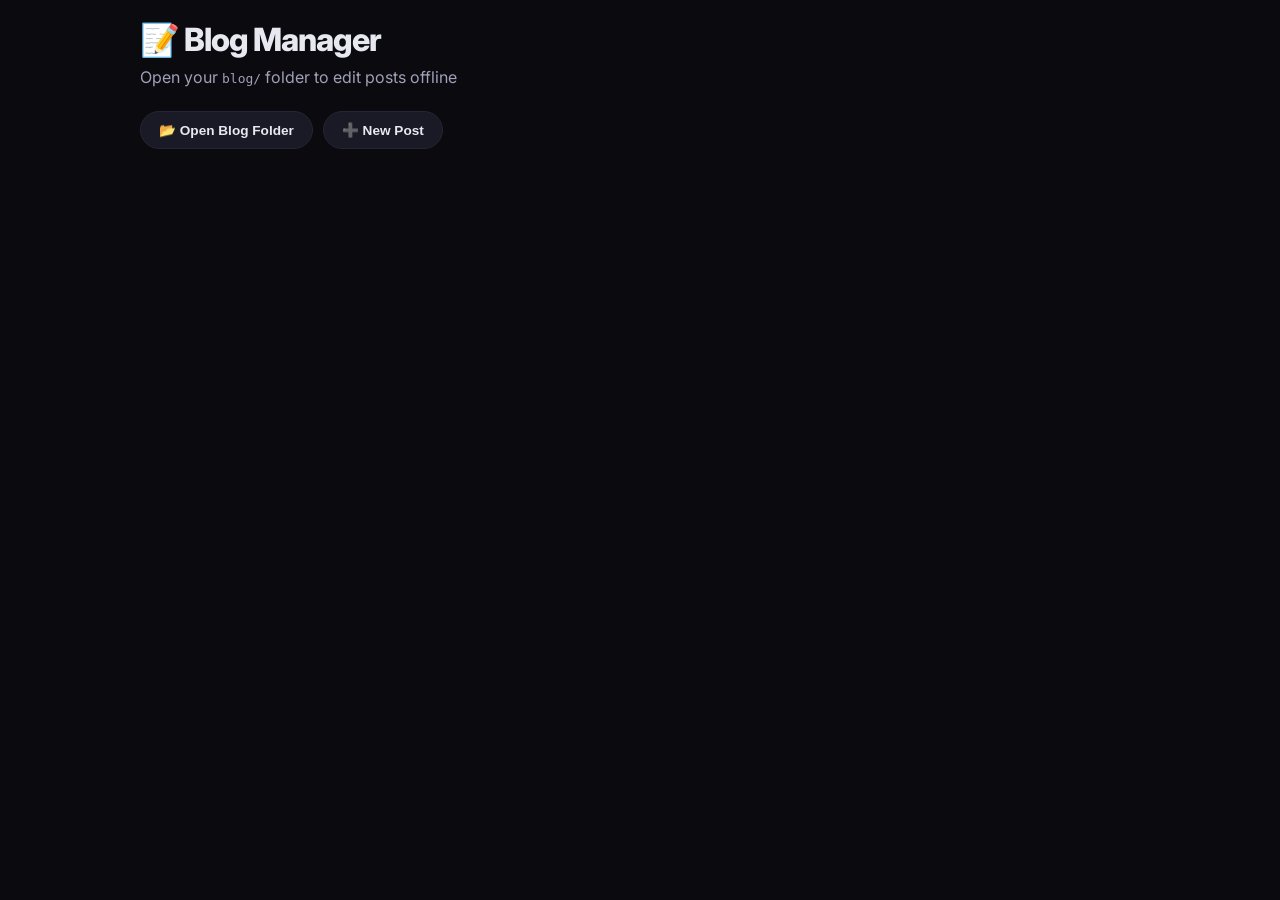
==== admin-blog.html @ 9d250cc8 "Add offline admin page for managing blog" ====
<!DOCTYPE html>
<html lang="en">
<head>
    <meta charset="UTF-8">
    <meta name="viewport" content="width=device-width, initial-scale=1.0">
    <title>Blog Manager — Offline Admin</title>
    <link href="https://fonts.googleapis.com/css2?family=Inter:wght@300;400;500;600;700;800;900&family=JetBrains+Mono:wght@400;500;600&display=swap" rel="stylesheet">
    <style>
        :root {
            --bg: #0a0a0f;
            --surface: #12121a;
            --surface-2: #1a1a26;
            --surface-3: #222230;
            --accent: #6c5ce7;
            --accent-2: #00cec9;
            --text: #e8e8f0;
            --text-secondary: #a0a0b8;
            --border: #252535;
            --radius: 12px;
            --transition: 0.2s ease;
        }
        * { margin:0; padding:0; box-sizing:border-box; }
        body {
            font-family: 'Inter', sans-serif;
            background: var(--bg);
            color: var(--text);
            padding: 20px;
            min-height:100vh;
        }
        .container { max-width:1000px; margin:0 auto; }
        h1 { font-size:2rem; font-weight:800; letter-spacing:-1px; margin-bottom:8px; }
        .subtitle { color:var(--text-secondary); margin-bottom:24px; }
        .toolbar { display:flex; gap:10px; flex-wrap:wrap; margin-bottom:20px; align-items:center; }
        button {
            background:var(--surface-2); border:1px solid var(--border); color:var(--text);
            padding:10px 18px; border-radius:50px; font-size:0.85rem; font-weight:600;
            cursor:pointer; transition:var(--transition); display:inline-flex; align-items:center; gap:6px;
        }
        button:hover { border-color:var(--accent); background:var(--surface-3); }
        button.accent { background:var(--accent); border-color:var(--accent); color:#fff; }
        button.accent:hover { background:#7c6ff7; box-shadow:0 0 20px rgba(108,92,231,0.4); }

        .post-list { display:flex; flex-direction:column; gap:12px; }
        .post-card {
            background:var(--surface); border:1px solid var(--border); border-radius:var(--radius);
            padding:16px; transition:var(--transition);
        }
        .post-header { display:flex; align-items:center; gap:12px; flex-wrap:wrap; }
        .post-header .row-num { font-weight:800; color:var(--accent); font-size:1.1rem; min-width:35px; }
        .post-header .title { font-weight:700; color:var(--text); flex:1; }
        .post-header .date { font-family:'JetBrains Mono', monospace; font-size:0.8rem; color:var(--text-secondary); }
        .post-header .actions { display:flex; gap:6px; align-items:center; }
        .post-header .actions button { padding:6px 10px; font-size:0.75rem; }
        .post-header .move-group input { width:50px; padding:6px; border-radius:6px; border:1px solid var(--border); background:var(--surface-3); color:var(--text); font-size:0.8rem; text-align:center; margin:0; }

        .post-details { display:none; margin-top:12px; border-top:1px solid var(--border); padding-top:12px; }
        .post-details.open { display:block; }
        label { font-size:0.8rem; color:var(--text-secondary); display:block; margin-bottom:4px; }
        input, textarea {
            width:100%; background:var(--surface-3); border:1px solid var(--border); color:var(--text);
            padding:8px 12px; border-radius:6px; font-family:'JetBrains Mono', monospace; font-size:0.85rem; margin-bottom:10px;
        }
        textarea { resize:vertical; min-height:60px; }

        /* Rich editor */
        .editor-toolbar {
            display:flex; gap:4px; flex-wrap:wrap; margin-bottom:6px; background:var(--surface-2); padding:6px; border-radius:6px;
        }
        .editor-toolbar button {
            padding:4px 8px; font-size:0.75rem; background:transparent; border:1px solid transparent; color:var(--text-secondary);
        }
        .editor-toolbar button:hover { border-color:var(--border); background:var(--surface-3); }
        .editor-toolbar button.active { color:var(--accent-2); }
        .rich-editor {
            min-height:150px; max-height:400px; overflow-y:auto; background:var(--surface-3); border:1px solid var(--border);
            border-radius:6px; padding:12px; font-family:'Inter', sans-serif; font-size:0.9rem; line-height:1.6;
            color:var(--text); outline:none; margin-bottom:10px;
        }
        .rich-editor:focus { border-color:var(--accent); }

        .details-save-btn { text-align:right; margin-top:12px; }

        /* Toast */
        #toast-container {
            position:fixed; bottom:20px; left:50%; transform:translateX(-50%);
            z-index:9999; display:flex; flex-direction:column; align-items:center; gap:8px; pointer-events:none;
        }
        .toast {
            background:rgba(18,18,26,0.85); border:1px solid var(--border); color:var(--text);
            padding:12px 24px; border-radius:50px; font-size:0.9rem; font-weight:500;
            backdrop-filter:blur(12px); box-shadow:0 8px 32px rgba(0,0,0,0.4);
            animation: toastIn 0.3s ease, toastOut 0.3s ease 2.7s forwards; white-space:nowrap;
        }
        @keyframes toastIn { from { opacity:0; transform:translateY(20px); } to { opacity:1; transform:translateY(0); } }
        @keyframes toastOut { from { opacity:1; transform:translateY(0); } to { opacity:0; transform:translateY(20px); } }
    </style>
</head>
<body>
<div class="container">
    <h1>📝 Blog Manager</h1>
    <p class="subtitle">Open your <code>blog/</code> folder to edit posts offline</p>
    <div class="toolbar">
        <button id="openFolderBtn">📂 Open Blog Folder</button>
        <button id="addPostBtn" disabled>➕ New Post</button>
    </div>
    <div class="post-list" id="postList"></div>
</div>
<div id="toast-container"></div>

<script>
    let blogDirHandle = null;
    let postsIndex = [];               // from index.json
    let currentPostCache = {};        // stores fetched post content by id

    const postListEl = document.getElementById('postList');
    const openFolderBtn = document.getElementById('openFolderBtn');
    const addPostBtn = document.getElementById('addPostBtn');

    // ─── Toast ───
    function toast(msg) {
        const container = document.getElementById('toast-container');
        const t = document.createElement('div'); t.className='toast'; t.textContent=msg;
        container.appendChild(t);
        setTimeout(() => t.remove(), 3000);
    }

    // ─── File helpers ───
    async function readJSON(fileHandle) {
        const file = await fileHandle.getFile();
        const text = await file.text();
        return JSON.parse(text);
    }
    async function writeJSON(fileHandle, data) {
        const cleaned = cleanObject(data);
        const json = JSON.stringify(cleaned, null, 2);
        const writable = await fileHandle.createWritable();
        await writable.write(json);
        await writable.close();
    }
    function cleanObject(obj) {
        if (Array.isArray(obj)) {
            const cleaned = obj.map(cleanObject).filter(item => {
                if (item === null || item === undefined) return false;
                if (typeof item === 'object' && Object.keys(item).length === 0) return false;
                return true;
            });
            return cleaned.length ? cleaned : undefined;
        } else if (obj && typeof obj === 'object') {
            const cleaned = {};
            for (const [key, value] of Object.entries(obj)) {
                const cleanedValue = cleanObject(value);
                if (cleanedValue !== undefined && !(typeof cleanedValue === 'string' && cleanedValue === '')) {
                    cleaned[key] = cleanedValue;
                }
            }
            return Object.keys(cleaned).length ? cleaned : undefined;
        }
        return obj;
    }

    // ─── Open blog folder ───
    async function openFolder() {
        try {
            blogDirHandle = await window.showDirectoryPicker({ id: 'blogFolder' });
            // Load index.json
            let indexHandle;
            try { indexHandle = await blogDirHandle.getFileHandle('index.json'); }
            catch { throw new Error('index.json not found in folder.'); }
            postsIndex = await readJSON(indexHandle);
            addPostBtn.disabled = false;
            toast(`Loaded ${postsIndex.length} posts.`);
            renderPostList();
        } catch (err) {
            if (err.name !== 'AbortError') alert('Error: ' + err.message);
        }
    }

    // ─── Render post list ───
    function renderPostList() {
        postListEl.innerHTML = postsIndex.map((post, idx) => {
            const rowNum = idx+1;
            const titleEn = post.title?.en || post.title?.fa || 'Untitled';
            const date = post.date || '';
            return `
            <div class="post-card">
                <div class="post-header">
                    <span class="row-num">#${rowNum}</span>
                    <span class="title">${titleEn}</span>
                    <span class="date">${date}</span>
                    <button onclick="toggleDetails(${idx})">🔍 Details</button>
                    <div class="actions">
                        <div class="move-group">
                            <input type="number" min="1" max="${postsIndex.length}" id="move-${idx}" value="${rowNum}">
                            <button onclick="movePost(${idx}, document.getElementById('move-${idx}').value)">Go</button>
                        </div>
                        <button onclick="deletePost(${idx})">🗑️</button>
                    </div>
                </div>
                <div class="post-details" id="details-${idx}"></div>
            </div>`;
        }).join('');
    }

    // ─── Toggle details (lazy load) ───
    async function toggleDetails(idx) {
        const detailsDiv = document.getElementById(`details-${idx}`);
        if (!detailsDiv) return;
        if (detailsDiv.classList.contains('open')) {
            detailsDiv.classList.remove('open');
            return;
        }
        // Load post content if not cached
        const postMeta = postsIndex[idx];
        if (!currentPostCache[postMeta.id]) {
            try {
                const fileHandle = await blogDirHandle.getFileHandle(`post-${postMeta.id}.json`);
                currentPostCache[postMeta.id] = await readJSON(fileHandle);
            } catch (e) {
                toast('Failed to load post file.');
                return;
            }
        }
        const postData = currentPostCache[postMeta.id];
        // Build details form
        detailsDiv.innerHTML = buildDetailsForm(idx, postMeta, postData);
        detailsDiv.classList.add('open');
        // Init rich editors
        initRichEditor(`editor-en-${idx}`, postData.content?.en || '');
        initRichEditor(`editor-fa-${idx}`, postData.content?.fa || '');
    }

    function buildDetailsForm(idx, postMeta, postData) {
        return `
        <label>ID</label>
        <input type="text" value="${postMeta.id}" onchange="updateMeta(${idx}, 'id', this.value)">
        <label>Date (YYYY-MM-DD)</label>
        <input type="date" value="${postMeta.date}" onchange="updateMeta(${idx}, 'date', this.value)">
        <label>Icon</label>
        <input type="text" value="${postMeta.icon || ''}" onchange="updateMeta(${idx}, 'icon', this.value)">
        <label>Title (English)</label>
        <input type="text" value="${postMeta.title?.en || ''}" onchange="updateMetaTitle(${idx}, 'en', this.value)">
        <label>Title (Persian)</label>
        <input type="text" value="${postMeta.title?.fa || ''}" onchange="updateMetaTitle(${idx}, 'fa', this.value)" style="direction:rtl; text-align:right;">
        <label>Summary (English)</label>
        <textarea onchange="updateMetaSummary(${idx}, 'en', this.value)">${postMeta.summary?.en || ''}</textarea>
        <label>Summary (Persian)</label>
        <textarea onchange="updateMetaSummary(${idx}, 'fa', this.value)" style="direction:rtl; text-align:right;">${postMeta.summary?.fa || ''}</textarea>
        <label>Tags (comma separated)</label>
        <input type="text" value="${(postMeta.tags || []).join(',')}" onchange="updateMeta(${idx}, 'tags', this.value.split(',').map(s=>s.trim()))">
        <label>Content (English)</label>
        <div class="editor-toolbar" data-editor="editor-en-${idx}">
            <button data-command="bold"><b>B</b></button>
            <button data-command="italic"><i>I</i></button>
            <button data-command="underline"><u>U</u></button>
            <button data-command="formatBlock" data-value="h1">H1</button>
            <button data-command="formatBlock" data-value="h2">H2</button>
            <button data-command="insertUnorderedList">• List</button>
            <button data-command="insertOrderedList">1. List</button>
            <button data-command="createLink">🔗</button>
            <button data-command="insertImage">🖼️</button>
        </div>
        <div class="rich-editor" id="editor-en-${idx}" contenteditable="true"></div>
        <label>Content (Persian)</label>
        <div class="editor-toolbar" data-editor="editor-fa-${idx}">
            <!-- same buttons -->
            <button data-command="bold"><b>B</b></button>
            <button data-command="italic"><i>I</i></button>
            <button data-command="underline"><u>U</u></button>
            <button data-command="formatBlock" data-value="h1">H1</button>
            <button data-command="formatBlock" data-value="h2">H2</button>
            <button data-command="insertUnorderedList">• List</button>
            <button data-command="insertOrderedList">1. List</button>
            <button data-command="createLink">🔗</button>
            <button data-command="insertImage">🖼️</button>
        </div>
        <div class="rich-editor" id="editor-fa-${idx}" contenteditable="true" style="direction:rtl; text-align:right;"></div>
        <div class="details-save-btn">
            <button class="accent" onclick="savePost(${idx})">💾 Save Post</button>
        </div>`;
    }

    // ─── Rich text editor logic ───
    function initRichEditor(editorId, htmlContent) {
        const editor = document.getElementById(editorId);
        if (!editor) return;
        editor.innerHTML = htmlContent;
        const toolbar = document.querySelector(`.editor-toolbar[data-editor="${editorId}"]`);
        if (!toolbar) return;
        toolbar.querySelectorAll('button').forEach(btn => {
            btn.addEventListener('click', () => {
                const command = btn.dataset.command;
                const value = btn.dataset.value || null;
                if (command === 'createLink') {
                    const url = prompt('Enter URL:');
                    if (url) document.execCommand('createLink', false, url);
                } else if (command === 'insertImage') {
                    const url = prompt('Enter image URL:');
                    if (url) document.execCommand('insertImage', false, url);
                } else {
                    document.execCommand(command, false, value);
                }
                editor.focus();
            });
        });
    }

    // ─── Update metadata functions ───
    function updateMeta(idx, field, value) { postsIndex[idx][field] = value; }
    function updateMetaTitle(idx, lang, value) {
        if (!postsIndex[idx].title) postsIndex[idx].title = {};
        postsIndex[idx].title[lang] = value;
    }
    function updateMetaSummary(idx, lang, value) {
        if (!postsIndex[idx].summary) postsIndex[idx].summary = {};
        postsIndex[idx].summary[lang] = value;
    }

    // ─── Save a single post ───
    async function savePost(idx) {
        if (!blogDirHandle) return;
        const postMeta = postsIndex[idx];
        // Collect content from editors
        const enEditor = document.getElementById(`editor-en-${idx}`);
        const faEditor = document.getElementById(`editor-fa-${idx}`);
        if (!enEditor || !faEditor) return;
        const newContent = {};
        const enHTML = enEditor.innerHTML.trim();
        const faHTML = faEditor.innerHTML.trim();
        if (enHTML) newContent.en = enHTML;
        if (faHTML) newContent.fa = faHTML;

        // Update cache and file
        if (!currentPostCache[postMeta.id]) {
            currentPostCache[postMeta.id] = { content: {} };
        }
        currentPostCache[postMeta.id].content = newContent;
        // Also update readTime from meta or leave as is
        // Write post file
        try {
            const fileHandle = await blogDirHandle.getFileHandle(`post-${postMeta.id}.json`);
            await writeJSON(fileHandle, currentPostCache[postMeta.id]);
            // Also save index.json (since meta may have changed)
            const indexHandle = await blogDirHandle.getFileHandle('index.json');
            await writeJSON(indexHandle, postsIndex);
            toast('Post saved.');
        } catch (err) {
            toast('Save failed: ' + err.message);
        }
    }

    // ─── Move / Delete / Add ───
    async function movePost(idx, targetRow) {
        const newIdx = parseInt(targetRow)-1;
        if (isNaN(newIdx) || newIdx<0 || newIdx>=postsIndex.length || newIdx===idx) return;
        const post = postsIndex.splice(idx,1)[0];
        postsIndex.splice(newIdx,0,post);
        renderPostList();
        // Save index
        if (blogDirHandle) {
            const indexHandle = await blogDirHandle.getFileHandle('index.json');
            await writeJSON(indexHandle, postsIndex);
            toast('Reordered.');
        }
    }

    async function deletePost(idx) {
        if (!confirm('Delete this post?')) return;
        const post = postsIndex[idx];
        // Remove from index
        postsIndex.splice(idx,1);
        // Delete file
        if (blogDirHandle) {
            try { await blogDirHandle.removeEntry(`post-${post.id}.json`); } catch(e){}
            const indexHandle = await blogDirHandle.getFileHandle('index.json');
            await writeJSON(indexHandle, postsIndex);
        }
        delete currentPostCache[post.id];
        renderPostList();
        toast('Post deleted.');
    }

    async function addNewPost() {
        const newId = Date.now().toString();
        const newPost = {
            id: newId,
            icon: '📝',
            date: new Date().toISOString().split('T')[0],
            title: { en: 'New Post', fa: 'پست جدید' },
            summary: { en: '', fa: '' },
            tags: [],
            readTime: { en: '5 min read', fa: '۵ دقیقه' }
        };
        postsIndex.unshift(newPost);
        // Create post file
        if (blogDirHandle) {
            const fileHandle = await blogDirHandle.getFileHandle(`post-${newId}.json`, { create: true });
            await writeJSON(fileHandle, { content: { en: '<p>Write here…</p>', fa: '<p>اینجا بنویسید…</p>' } });
            const indexHandle = await blogDirHandle.getFileHandle('index.json');
            await writeJSON(indexHandle, postsIndex);
        }
        renderPostList();
        // Expand first post
        document.getElementById(`details-0`)?.classList.add('open');
        if (document.getElementById(`details-0`)) {
            await toggleDetails(0);
        }
        toast('New post created.');
    }

    // ─── Init ───
    openFolderBtn.addEventListener('click', openFolder);
    addPostBtn.addEventListener('click', addNewPost);
</script>
</body>
</html>
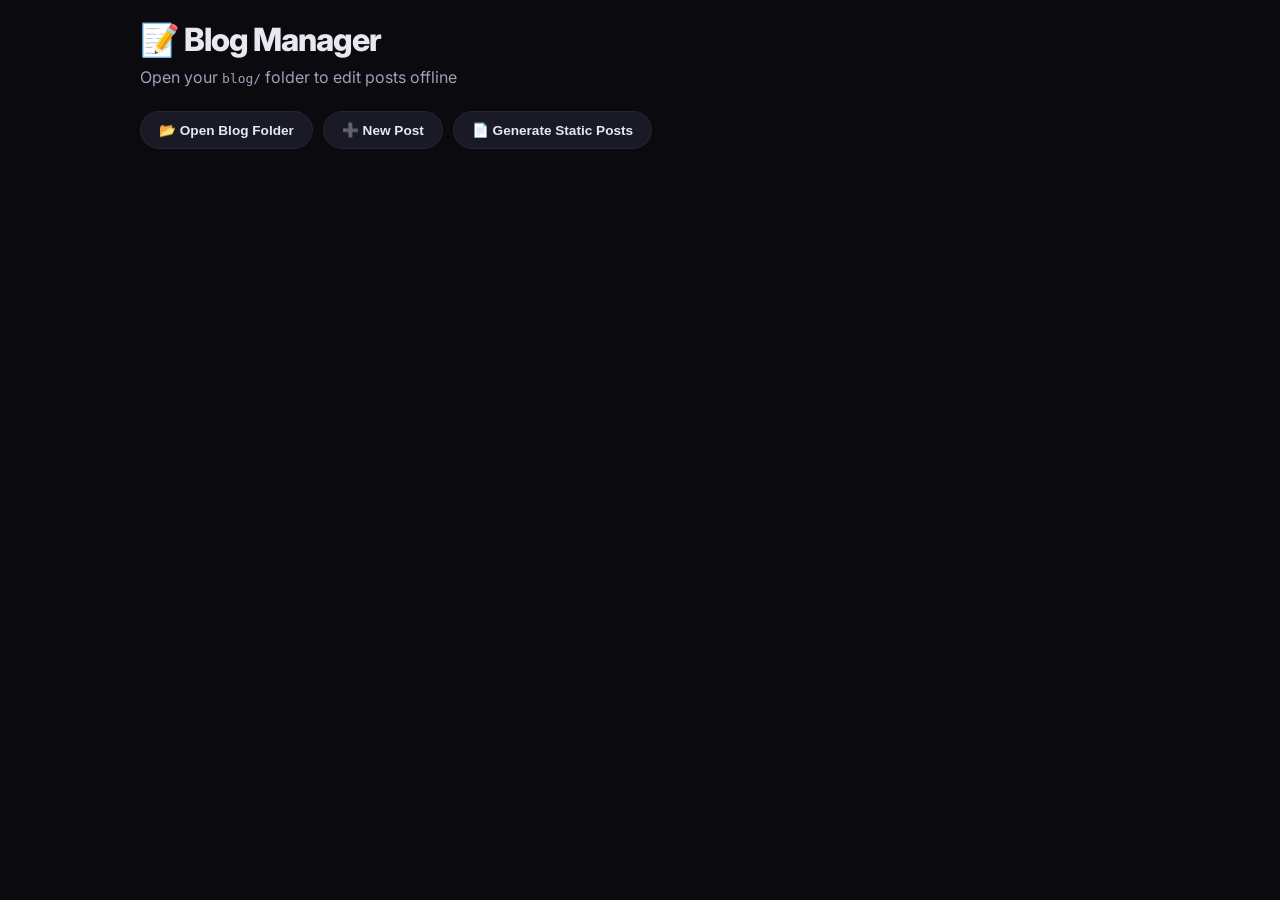
==== commit 41f767f4: "Generating static page for blog post" ====
--- a/admin-blog.html
+++ b/admin-blog.html
@@ -21,11 +21,8 @@
         }
         * { margin:0; padding:0; box-sizing:border-box; }
         body {
-            font-family: 'Inter', sans-serif;
-            background: var(--bg);
-            color: var(--text);
-            padding: 20px;
-            min-height:100vh;
+            font-family: 'Inter', sans-serif; background: var(--bg); color: var(--text);
+            padding: 20px; min-height: 100vh;
         }
         .container { max-width:1000px; margin:0 auto; }
         h1 { font-size:2rem; font-weight:800; letter-spacing:-1px; margin-bottom:8px; }
@@ -52,7 +49,6 @@
         .post-header .actions { display:flex; gap:6px; align-items:center; }
         .post-header .actions button { padding:6px 10px; font-size:0.75rem; }
         .post-header .move-group input { width:50px; padding:6px; border-radius:6px; border:1px solid var(--border); background:var(--surface-3); color:var(--text); font-size:0.8rem; text-align:center; margin:0; }
-
         .post-details { display:none; margin-top:12px; border-top:1px solid var(--border); padding-top:12px; }
         .post-details.open { display:block; }
         label { font-size:0.8rem; color:var(--text-secondary); display:block; margin-bottom:4px; }
@@ -61,7 +57,6 @@
             padding:8px 12px; border-radius:6px; font-family:'JetBrains Mono', monospace; font-size:0.85rem; margin-bottom:10px;
         }
         textarea { resize:vertical; min-height:60px; }
-
         /* Rich editor */
         .editor-toolbar {
             display:flex; gap:4px; flex-wrap:wrap; margin-bottom:6px; background:var(--surface-2); padding:6px; border-radius:6px;
@@ -77,9 +72,7 @@
             color:var(--text); outline:none; margin-bottom:10px;
         }
         .rich-editor:focus { border-color:var(--accent); }
-
         .details-save-btn { text-align:right; margin-top:12px; }
-
         /* Toast */
         #toast-container {
             position:fixed; bottom:20px; left:50%; transform:translateX(-50%);
@@ -96,18 +89,19 @@
     </style>
 </head>
 <body>
-<div class="container">
-    <h1>📝 Blog Manager</h1>
-    <p class="subtitle">Open your <code>blog/</code> folder to edit posts offline</p>
-    <div class="toolbar">
-        <button id="openFolderBtn">📂 Open Blog Folder</button>
-        <button id="addPostBtn" disabled>➕ New Post</button>
+    <div class="container">
+        <h1>📝 Blog Manager</h1>
+        <p class="subtitle">Open your <code>blog/</code> folder to edit posts offline</p>
+        <div class="toolbar">
+            <button id="openFolderBtn">📂 Open Blog Folder</button>
+            <button id="addPostBtn" disabled>➕ New Post</button>
+            <button id="generateBtn" disabled>📄 Generate Static Posts</button>
+        </div>
+        <div class="post-list" id="postList"></div>
     </div>
-    <div class="post-list" id="postList"></div>
-</div>
-<div id="toast-container"></div>
-
-<script>
+    <div id="toast-container"></div>
+
+    <script>
     let blogDirHandle = null;
     let postsIndex = [];               // from index.json
     let currentPostCache = {};        // stores fetched post content by id
@@ -119,7 +113,7 @@
     // ─── Toast ───
     function toast(msg) {
         const container = document.getElementById('toast-container');
-        const t = document.createElement('div'); t.className='toast'; t.textContent=msg;
+        const t = document.createElement('div'); t.className = 'toast'; t.textContent = msg;
         container.appendChild(t);
         setTimeout(() => t.remove(), 3000);
     }
@@ -168,6 +162,7 @@
             catch { throw new Error('index.json not found in folder.'); }
             postsIndex = await readJSON(indexHandle);
             addPostBtn.disabled = false;
+            generateBtn.disabled = false;
             toast(`Loaded ${postsIndex.length} posts.`);
             renderPostList();
         } catch (err) {
@@ -178,7 +173,7 @@
     // ─── Render post list ───
     function renderPostList() {
         postListEl.innerHTML = postsIndex.map((post, idx) => {
-            const rowNum = idx+1;
+            const rowNum = idx + 1;
             const titleEn = post.title?.en || post.title?.fa || 'Untitled';
             const date = post.date || '';
             return `
@@ -350,10 +345,10 @@
 
     // ─── Move / Delete / Add ───
     async function movePost(idx, targetRow) {
-        const newIdx = parseInt(targetRow)-1;
-        if (isNaN(newIdx) || newIdx<0 || newIdx>=postsIndex.length || newIdx===idx) return;
-        const post = postsIndex.splice(idx,1)[0];
-        postsIndex.splice(newIdx,0,post);
+        const newIdx = parseInt(targetRow) - 1;
+        if (isNaN(newIdx) || newIdx < 0 || newIdx >= postsIndex.length || newIdx === idx) return;
+        const post = postsIndex.splice(idx, 1)[0];
+        postsIndex.splice(newIdx, 0, post);
         renderPostList();
         // Save index
         if (blogDirHandle) {
@@ -367,10 +362,10 @@
         if (!confirm('Delete this post?')) return;
         const post = postsIndex[idx];
         // Remove from index
-        postsIndex.splice(idx,1);
+        postsIndex.splice(idx, 1);
         // Delete file
         if (blogDirHandle) {
-            try { await blogDirHandle.removeEntry(`post-${post.id}.json`); } catch(e){}
+            try { await blogDirHandle.removeEntry(`post-${post.id}.json`); } catch (e) { }
             const indexHandle = await blogDirHandle.getFileHandle('index.json');
             await writeJSON(indexHandle, postsIndex);
         }
@@ -407,9 +402,166 @@
         toast('New post created.');
     }
 
+    // ─── Static post template ───
+    function buildStaticPostHTML(postMeta, postData) {
+        const titleEn = postMeta.title?.en || '';
+        const titleFa = postMeta.title?.fa || titleEn;
+        const descEn = postMeta.summary?.en || '';
+        const descFa = postMeta.summary?.fa || '';
+        const date = postMeta.date;
+        const contentEn = postData.content?.en || '';
+        const contentFa = postData.content?.fa || '';
+        const tags = (postMeta.tags || []).map(tag => `<span>${tag}</span>`).join('');
+        const tagsText = (postMeta.tags || []).join(', ');
+        const tagsArray = JSON.stringify(postMeta.tags || []); 
+        const canonical = `blog/post-${postMeta.id}.html`;
+        const readTimeEn = postMeta.readTime?.en || '';
+        const readTimeFa = postMeta.readTime?.fa || '';
+
+        return `
+<!DOCTYPE html>
+<html lang="en">
+<head>
+    <meta charset="UTF-8">
+    <meta name="viewport" content="width=device-width, initial-scale=1.0">
+    <title>${titleEn} — Telecom & AI Engineer</title>
+    <meta name="description" content="${descEn}">
+    <meta name="description" lang="fa" content="${descFa}">
+    <meta name="keywords" content="${tagsText}">
+    <meta property="og:title" content="${titleEn}">
+    <meta property="og:description" content="${descEn}">
+    <meta property="og:type" content="article">
+    <meta property="og:url" content="${canonical}">
+    <meta name="twitter:card" content="summary">
+    <meta name="twitter:title" content="${titleEn}">
+    <meta name="twitter:description" content="${descEn}">
+    <link rel="alternate" hreflang="en" href="/${canonical}">
+    <link rel="alternate" hreflang="fa" href="/${canonical}">
+    <link rel="canonical" href="/${canonical}">
+    <link rel="stylesheet" href="/styles.css">
+    <script type="application/ld+json">
+        [
+          {
+            "@context": "https://schema.org",
+            "@type": "BlogPosting",
+            "@id": "/${canonical}",
+            "inLanguage": "en",
+            "headline": "${titleEn}",
+            "datePublished": "${date}",
+            "author": { "@type": "Person", "name": "Abbas Hatami Khoshmardan" },
+            "description": "${descEn}",
+            "keywords": ${tagsArray}
+          },
+          {
+            "@context": "https://schema.org",
+            "@type": "BlogPosting",
+            "@id": "/${canonical}#fa",
+            "inLanguage": "fa",
+            "headline": "${titleFa}",
+            "datePublished": "${date}",
+            "author": { "@type": "Person", "name": "عباس حاتمی خوشمردان" },
+            "description": "${descFa}",
+            "keywords": ${tagsArray},
+            "translationOfWork": { "@id": "${canonical}" }
+          }
+        ]
+    <\/script>
+    <style>
+        .static-post { max-width: 800px; margin: 40px auto; padding: 0 20px; }
+        .static-post h1 { font-size: 2.5rem; font-weight: 800; letter-spacing: -1px; margin-bottom: 12px; }
+        .static-post .meta { color: var(--text-muted); font-family: 'JetBrains Mono', monospace; font-size: 0.8rem; margin-bottom: 24px; }
+        .static-post .content { line-height: 1.8; font-size: 1.05rem; }
+        .static-post .content img, .static-post .content video { max-width: 100%; border-radius: 8px; margin: 12px 0; }
+        .back-link { display: inline-block; margin-top: 40px; color: var(--accent-2); text-decoration: none; font-weight: 600; }
+        .back-link:hover { color: #fff; }
+        .lang-switch { display: inline-flex; align-items: center; gap: 6px; background: var(--surface-2); border: 1px solid var(--border); padding: 8px 14px; border-radius: 50px; color: var(--text); cursor: pointer; font-size: 0.8rem; font-weight: 600; margin-bottom: 24px; }
+        div[lang] { display: none; }
+        div[lang].active { display: block; }
+    </style>
+</head>
+<body>
+    <div class="bg-grid"></div>
+    <div class="bg-orb bg-orb--1"></div>
+    <div class="bg-orb bg-orb--2"></div>
+    <div class="bg-orb bg-orb--3"></div>
+
+    <nav class="navbar" id="main-navbar"></nav>
+
+    <main class="static-post">
+        <div lang="en" id="content-en" class="active">
+            <h1>${titleEn}</h1>
+            <div class="meta blog-meta">
+                <span class="static-date" data-date="${date}">${date}</span>
+                <span>·</span>
+                <span>${readTimeEn}</span>   
+                <div class="project-tech">${tags}</div>
+            </div>
+            <div class="content">${contentEn}</div>
+            <a href="/index.html#blog" class="back-link">← Back to blog</a>
+        </div>
+        <div lang="fa" id="content-fa" dir="rtl" style="text-align:right;">
+            <h1>${titleFa}</h1>
+            <div class="meta blog-meta">
+                <span class="static-date" data-date="${date}">${date}</span>
+                <span>·</span>
+                <span>${readTimeFa}</span>
+                <div class="project-tech">${tags}</div>
+            </div>
+            <div class="content">${contentFa}</div>
+            <a href="/index.html#blog" class="back-link">→ بازگشت به نوشته‌ها</a>
+        </div>
+    </main>
+
+    <footer class="footer" id="main-footer"></footer>
+
+    <script src="/translations.js"><\/script>
+    <script src="/components.js"><\/script>
+</body>
+</html>
+        `;
+    }
+
+    // ─── Generate static files ───
+    async function generateStaticPosts() {
+        if (!blogDirHandle) {
+            toast('Please open the blog folder first.');
+            return;
+        }
+        // Ensure all posts are loaded
+        for (const postMeta of postsIndex) {
+            if (!currentPostCache[postMeta.id]) {
+                try {
+                    const fileHandle = await blogDirHandle.getFileHandle(`post-${postMeta.id}.json`);
+                    currentPostCache[postMeta.id] = await readJSON(fileHandle);
+                } catch (e) {
+                    toast(`Missing post file for ${postMeta.id}, skipping.`);
+                    continue;
+                }
+            }
+        }
+
+        let count = 0;
+        for (const postMeta of postsIndex) {
+            const postData = currentPostCache[postMeta.id];
+            if (!postData) continue;
+            const htmlContent = buildStaticPostHTML(postMeta, postData);
+            try {
+                const fileHandle = await blogDirHandle.getFileHandle(`post-${postMeta.id}.html`, { create: true });
+                const writable = await fileHandle.createWritable();
+                await writable.write(htmlContent);
+                await writable.close();
+                count++;
+            } catch (e) {
+                toast(`Error writing ${postMeta.id}.html: ${e.message}`);
+            }
+        }
+        toast(`Generated ${count} static HTML files.`);
+    }
+
     // ─── Init ───
     openFolderBtn.addEventListener('click', openFolder);
     addPostBtn.addEventListener('click', addNewPost);
+    generateBtn.addEventListener('click', generateStaticPosts);
 </script>
 </body>
 </html>
--- a/styles.css
+++ b/styles.css
@@ -0,0 +1,578 @@
+﻿/* ── Local font faces ── */
+@font-face {
+    font-family: 'Inter';
+    src: url('fonts/Inter-Regular.woff2') format('woff2');
+    font-weight: 400;
+    font-style: normal;
+}
+
+@font-face {
+    font-family: 'Inter';
+    src: url('fonts/Inter-Bold.woff2') format('woff2');
+    font-weight: 700;
+    font-style: normal;
+}
+
+@font-face {
+    font-family: 'JetBrains Mono';
+    src: url('fonts/JetBrainsMono-Regular.woff2') format('woff2');
+    font-weight: 400;
+    font-style: normal;
+}
+
+@font-face {
+    font-family: 'JetBrains Mono';
+    src: url('fonts/JetBrainsMono-Bold.woff2') format('woff2');
+    font-weight: 700;
+    font-style: normal;
+}
+
+@font-face {
+    font-family: 'Vazirmatn';
+    src: url('fonts/Vazirmatn-UI-Regular.woff2') format('woff2');
+    font-weight: 400;
+    font-style: normal;
+}
+
+@font-face {
+    font-family: 'Vazirmatn';
+    src: url('fonts/Vazirmatn-UI-Bold.woff2') format('woff2');
+    font-weight: 700;
+    font-style: normal;
+}
+
+:root {
+    --bg: #0a0a0f;
+    --surface: #12121a;
+    --surface-2: #1a1a26;
+    --surface-3: #222230;
+    --accent: #6c5ce7;
+    --accent-2: #00cec9;
+    --accent-3: #fd79a8;
+    --accent-glow: rgba(108, 92, 231, 0.35);
+    --text: #e8e8f0;
+    --text-secondary: #a0a0b8;
+    --text-muted: #6b6b80;
+    --border: #252535;
+    --radius: 16px;
+    --radius-sm: 10px;
+    --radius-xs: 6px;
+    --transition: 0.3s cubic-bezier(0.4, 0, 0.2, 1);
+    --shadow-lg: 0 25px 50px -12px rgba(0, 0, 0, 0.5);
+    --shadow-card: 0 4px 24px rgba(0, 0, 0, 0.3);
+}
+
+* {
+    margin: 0;
+    padding: 0;
+    box-sizing: border-box;
+}
+
+html {
+    scroll-behavior: smooth;
+    scrollbar-width: thin;
+    scrollbar-color: var(--surface-3) var(--bg);
+}
+::-webkit-scrollbar { width: 6px; }
+::-webkit-scrollbar-track { background: var(--bg); }
+::-webkit-scrollbar-thumb { background: var(--surface-3); border-radius: 3px; }
+
+body {
+    font-family: 'Inter', system-ui, -apple-system, sans-serif;
+    background: var(--bg);
+    color: var(--text);
+    line-height: 1.6;
+    overflow-x: hidden;
+    -webkit-font-smoothing: antialiased;
+}
+
+/* ── Base typography ── */
+html[lang="en"] body {
+    font-family: 'Inter', system-ui, -apple-system, sans-serif;
+}
+
+html[lang="fa"] body {
+    font-family: 'Vazirmatn', 'Inter', system-ui, sans-serif;
+}
+
+/* Monospace elements – keep JetBrains Mono for English, fallback for Persian */
+html[lang="en"] .skill-chip,
+html[lang="en"] .project-tech span,
+html[lang="en"] .section-label,
+html[lang="en"] .blog-meta,
+html[lang="en"] .modal-meta {
+    font-family: 'JetBrains Mono', monospace;
+}
+
+html[lang="fa"] .skill-chip,
+html[lang="fa"] .project-tech span,
+html[lang="fa"] .section-label,
+html[lang="fa"] .blog-meta,
+html[lang="fa"] .modal-meta {
+    font-family: 'Vazirmatn', 'JetBrains Mono', monospace;
+}
+
+/* Animated background grid */
+.bg-grid {
+    position: fixed; inset: 0; pointer-events: none; z-index: 0;
+    background-image:
+        linear-gradient(rgba(255,255,255,0.015) 1px, transparent 1px),
+        linear-gradient(90deg, rgba(255,255,255,0.015) 1px, transparent 1px);
+    background-size: 50px 50px;
+    mask-image: radial-gradient(ellipse 70% 60% at 50% 35%, black 30%, transparent 70%);
+    -webkit-mask-image: radial-gradient(ellipse 70% 60% at 50% 35%, black 30%, transparent 70%);
+}
+
+.bg-orb {
+    position: fixed; border-radius: 50%; filter: blur(120px); pointer-events: none; z-index: 0; opacity: 0.4;
+    animation: orbFloat 20s ease-in-out infinite;
+}
+.bg-orb--1 { width: 500px; height: 500px; background: var(--accent); top: -15%; left: -10%; }
+.bg-orb--2 { width: 400px; height: 400px; background: var(--accent-2); bottom: -10%; right: -8%; animation-delay: -7s; }
+.bg-orb--3 { width: 350px; height: 350px; background: var(--accent-3); top: 50%; left: 50%; transform: translate(-50%,-50%); animation-delay: -14s; opacity: 0.2; }
+
+@keyframes orbFloat {
+    0%,100% { transform: translate(0,0) scale(1); }
+    25% { transform: translate(60px,-40px) scale(1.1); }
+    50% { transform: translate(-30px,50px) scale(0.9); }
+    75% { transform: translate(-50px,-30px) scale(1.05); }
+}
+
+/* Layout */
+.container { position: relative; z-index: 1; max-width: 1100px; margin: 0 auto; padding: 0 28px; }
+
+/* Navbar */
+.navbar {
+    position: sticky; top: 0; z-index: 100;
+    backdrop-filter: blur(20px); -webkit-backdrop-filter: blur(20px);
+    background: rgba(10,10,15,0.7); border-bottom: 1px solid var(--border);
+}
+.navbar .container {
+    display: flex; align-items: center; justify-content: space-between; height: 60px;
+    flex-wrap: wrap;
+}
+.nav-logo {
+    font-weight: 800; font-size: 1.25rem; letter-spacing: -0.5px; color: var(--text);
+    text-decoration: none; display: flex; align-items: center; gap: 8px;
+}
+.nav-logo span { color: var(--accent-2); }
+.nav-links {
+    display: flex; gap: 8px; list-style: none; flex-wrap: wrap;
+}
+.nav-links a {
+    color: var(--text-secondary); text-decoration: none; font-size: 0.875rem; font-weight: 500;
+    padding: 8px 14px; border-radius: 50px; transition: var(--transition); letter-spacing: -0.2px;
+}
+.nav-links a:hover { color: #fff; background: var(--surface-2); }
+.nav-cta { background: var(--accent) !important; color: #fff !important; font-weight: 600 !important; }
+.nav-cta:hover { background: #7c6ff7 !important; box-shadow: 0 0 25px var(--accent-glow); }
+
+.lang-btn {
+    background: var(--surface-2); border: 1px solid var(--border); color: var(--text);
+    padding: 8px 14px; border-radius: 50px; font-size: 0.8rem; font-weight: 600;
+    cursor: pointer; transition: var(--transition); letter-spacing: -0.2px;
+    margin-left: 10px;
+}
+.lang-btn:hover { border-color: var(--accent); background: var(--surface-3); }
+
+/* Hero */
+.hero { padding: 80px 0 50px; text-align: center; }
+.hero-badge {
+    display: inline-flex; align-items: center; gap: 8px; background: var(--surface-2);
+    border: 1px solid var(--border); padding: 8px 18px; border-radius: 50px;
+    font-size: 0.8rem; font-weight: 500; color: var(--text-secondary); margin-bottom: 28px;
+    letter-spacing: -0.2px;
+}
+.hero-badge .dot {
+    width: 8px; height: 8px; border-radius: 50%; background: #00e676;
+    animation: pulse-dot 2s ease-in-out infinite;
+}
+@keyframes pulse-dot { 0%,100% { box-shadow: 0 0 0 0 rgba(0,230,118,0.6); } 50% { box-shadow: 0 0 0 12px rgba(0,230,118,0); } }
+.hero h1 {
+    font-size: clamp(2.5rem, 5.5vw, 4rem); font-weight: 900; letter-spacing: -2px;
+    line-height: 1.05; margin-bottom: 16px;
+}
+.hero h1 .highlight {
+    background: linear-gradient(135deg, var(--accent-2), var(--accent));
+    -webkit-background-clip: text; -webkit-text-fill-color: transparent; background-clip: text;
+}
+.hero-subtitle { font-size: 1.2rem; color: var(--text-secondary); max-width: 600px; margin: 0 auto 32px; }
+.hero-tags { display: flex; flex-wrap: wrap; justify-content: center; gap: 10px; margin-bottom: 36px; }
+.hero-tag {
+    background: var(--surface-2); border: 1px solid var(--border); padding: 10px 18px;
+    border-radius: 50px; font-size: 0.85rem; font-weight: 500; color: var(--text);
+    display: flex; align-items: center; gap: 7px; transition: var(--transition);
+}
+.hero-tag:hover { border-color: var(--accent); background: var(--surface-3); transform: translateY(-2px); box-shadow: 0 8px 25px rgba(0,0,0,0.3); }
+
+.hero-avatar {
+    display: flex;
+    justify-content: center;
+    margin-bottom: 20px;
+}
+
+    .hero-avatar img {
+        width: 120px;
+        height: 120px;
+        border-radius: 50%;
+        object-fit: cover;
+        border: 3px solid var(--accent-2);
+        box-shadow: 0 0 30px rgba(0, 206, 201, 0.25);
+        transition: var(--transition);
+    }
+
+        .hero-avatar img:hover {
+            transform: scale(1.05);
+            box-shadow: 0 0 45px rgba(0, 206, 201, 0.5);
+        }
+
+/* Sections */
+.section { padding: 60px 0; }
+.section-label {
+    font-family: 'JetBrains Mono', monospace; font-size: 0.75rem; font-weight: 600;
+    text-transform: uppercase; letter-spacing: 2px; color: var(--accent-2); margin-bottom: 8px;
+}
+.section-title { font-size: 2.2rem; font-weight: 800; letter-spacing: -1px; margin-bottom: 36px; line-height: 1.15; }
+
+/* Projects Grid */
+.projects-grid { display: grid; grid-template-columns: repeat(auto-fill, minmax(320px, 1fr)); gap: 20px; }
+.project-card {
+    background: var(--surface); border: 1px solid var(--border); border-radius: var(--radius);
+    padding: 26px 24px; transition: var(--transition); cursor: pointer; position: relative;
+    overflow: hidden; display: flex; flex-direction: column; gap: 14px;
+}
+.project-card::before {
+    content: ''; position: absolute; top: 0; left: 0; right: 0; height: 2px;
+    background: linear-gradient(90deg, var(--accent), var(--accent-2)); opacity: 0; transition: var(--transition);
+}
+.project-card:hover { border-color: #3a3a55; transform: translateY(-4px); box-shadow: var(--shadow-lg); }
+.project-card:hover::before { opacity: 1; }
+.project-icon {
+    font-size: 2.2rem; width: 52px; height: 52px; border-radius: var(--radius-sm);
+    background: var(--surface-2); display: flex; align-items: center; justify-content: center;
+}
+.project-card h3 { font-size: 1.2rem; font-weight: 700; letter-spacing: -0.5px; color: #fff; }
+.project-card p { font-size: 0.9rem; color: var(--text-secondary); line-height: 1.55; flex-grow: 1; }
+.project-tech { display: flex; flex-wrap: wrap; gap: 6px; }
+.project-tech span {
+    font-family: 'JetBrains Mono', monospace; font-size: 0.7rem; font-weight: 500;
+    background: var(--surface-3); color: var(--text-secondary); padding: 5px 10px;
+    border-radius: var(--radius-xs); letter-spacing: -0.2px;
+}
+.project-card:hover .project-tech span { color: #ccc; background: #2a2a3a; }
+.project-link { font-size: 0.85rem; font-weight: 600; color: var(--accent-2); text-decoration: none; display: inline-flex; align-items: center; gap: 4px; margin-top: auto; }
+.project-link:hover { gap: 8px; color: #fff; }
+
+/* Skills */
+.skills-wrap { display: flex; flex-wrap: wrap; gap: 10px; }
+.skill-chip {
+    font-family: 'JetBrains Mono', monospace; font-size: 0.78rem; font-weight: 500;
+    background: var(--surface-2); border: 1px solid var(--border); padding: 10px 16px;
+    border-radius: 50px; color: var(--text); transition: var(--transition);
+}
+.skill-chip:hover { border-color: var(--accent); background: var(--surface-3); transform: translateY(-2px); box-shadow: 0 6px 20px rgba(0,0,0,0.3); color: #fff; }
+
+/* Contact */
+.contact-card {
+    background: var(--surface); border: 1px solid var(--border); border-radius: var(--radius);
+    padding: 32px; display: flex; flex-wrap: wrap; gap: 20px; align-items: center; justify-content: space-between;
+}
+.contact-card:hover { border-color: #3a3a55; box-shadow: var(--shadow-card); }
+.contact-info h3 { font-size: 1.4rem; font-weight: 700; }
+.contact-info p { color: var(--text-secondary); font-size: 0.9rem; }
+.contact-links { display: flex; flex-wrap: wrap; gap: 10px; }
+.contact-link {
+    display: inline-flex; align-items: center; gap: 8px; background: var(--surface-2);
+    border: 1px solid var(--border); padding: 12px 20px; border-radius: 50px;
+    color: var(--text); text-decoration: none; font-weight: 500; font-size: 0.9rem; transition: var(--transition);
+}
+.contact-link:hover { background: var(--accent); border-color: var(--accent); color: #fff; box-shadow: 0 0 30px var(--accent-glow); transform: translateY(-2px); }
+.contact-link .contact-icon { display: inline-flex; align-items: center; justify-content: center; }
+.contact-link .contact-icon svg { display: block; }
+
+/* Footer */
+.footer { text-align: center; padding: 30px 0; color: var(--text-muted); font-size: 0.8rem; border-top: 1px solid var(--border); margin-top: 20px; }
+
+/* Modal */
+.modal-overlay {
+    position: fixed; inset: 0; background: rgba(0,0,0,0.7); backdrop-filter: blur(8px);
+    z-index: 200; display: none; align-items: center; justify-content: center;
+}
+.modal-overlay.active { display: flex; }
+.modal-content {
+    background: var(--surface); border: 1px solid var(--border); border-radius: var(--radius);
+    max-width: 600px; width: 90%; padding: 32px; position: relative;
+    animation: modalIn 0.3s ease;
+}
+@keyframes modalIn { from { opacity: 0; transform: scale(0.95) translateY(10px); } to { opacity: 1; transform: scale(1) translateY(0); } }
+.modal-close {
+    position: absolute; top: 16px; right: 16px; background: none; border: none; color: var(--text-muted);
+    font-size: 2rem; cursor: pointer; line-height: 1; transition: var(--transition);
+}
+.modal-close:hover { color: #fff; }
+.modal-icon { font-size: 2.2rem; margin-bottom: 12px; }
+.modal-title { font-size: 1.5rem; font-weight: 700; margin-bottom: 12px; }
+.modal-description { color: var(--text-secondary); margin-bottom: 16px; line-height: 1.6; }
+.modal-tech { display: flex; flex-wrap: wrap; gap: 6px; margin-bottom: 20px; }
+.modal-tech span {
+    font-family: 'JetBrains Mono', monospace; font-size: 0.7rem; background: var(--surface-3);
+    color: var(--text-secondary); padding: 5px 10px; border-radius: var(--radius-xs);
+}
+.modal-link { color: var(--accent-2); font-weight: 600; text-decoration: none; display: inline-flex; align-items: center; gap: 4px; }
+.modal-link:hover { color: #fff; }
+
+/* Responsive */
+@media (max-width: 768px) {
+    .hero { padding: 50px 0 30px; }
+    .hero h1 { font-size: 2.2rem; }
+    .hero-subtitle { font-size: 1rem; }
+    .section-title { font-size: 1.6rem; }
+    .projects-grid { grid-template-columns: 1fr; }
+    .navbar .container { height: auto; padding: 8px 0; flex-wrap: wrap; }
+    .nav-links a { font-size: 0.75rem; padding: 6px 10px; }
+    .contact-card { flex-direction: column; text-align: center; }
+    .contact-links { justify-content: center; }
+}
+@media (max-width: 480px) {
+    .container { padding: 0 16px; }
+    .hero h1 { font-size: 1.8rem; }
+    .hero-tags { gap: 6px; }
+    .hero-tag { font-size: 0.75rem; padding: 8px 12px; }
+    .project-card { padding: 20px 16px; }
+    .section { padding: 40px 0; }
+}
+
+/* ── Blog card meta (already defined earlier but included for completeness) ── */
+.blog-card .blog-meta {
+    display: flex;
+    align-items: center;
+    gap: 10px;
+    color: var(--text-muted);
+    font-size: 0.75rem;
+    font-family: 'JetBrains Mono', monospace;
+}
+
+/* ── Load more button & no more message ── */
+.load-more-wrap {
+    text-align: center;
+    margin-top: 40px;
+}
+
+.load-more-btn {
+    background: var(--surface-2);
+    border: 1px solid var(--border);
+    color: var(--text);
+    padding: 14px 32px;
+    border-radius: 50px;
+    font-size: 0.9rem;
+    font-weight: 600;
+    cursor: pointer;
+    transition: var(--transition);
+}
+
+    .load-more-btn:hover {
+        border-color: var(--accent);
+        background: var(--surface-3);
+        box-shadow: 0 0 25px var(--accent-glow);
+    }
+
+.no-more {
+    color: var(--text-muted);
+    font-size: 0.85rem;
+    margin-top: 16px;
+    display: none;
+}
+
+/* ── Social Grid ── */
+.social-grid {
+    display: grid;
+    grid-template-columns: repeat(auto-fill, minmax(300px, 1fr));
+    gap: 16px;
+}
+
+.social-card {
+    background: var(--surface);
+    border: 1px solid var(--border);
+    border-radius: var(--radius);
+    padding: 20px;
+    transition: var(--transition);
+    position: relative;
+    cursor: pointer;
+}
+.social-card:hover {
+    border-color: #3a3a55;
+    transform: translateY(-3px);
+    box-shadow: var(--shadow-card);
+}
+.social-card .social-header {
+    display: flex;
+    align-items: center;
+    gap: 8px;
+    margin-bottom: 10px;
+}
+.social-card .social-platform-icon {
+    font-size: 1.4rem;
+}
+.social-card .social-platform-name {
+    font-size: 0.5rem;
+    color: var(--text-muted);
+}
+html[lang="en"] .social-card .social-date {
+    font-size: 0.75rem;
+    font-family: 'JetBrains Mono', monospace;
+}
+html[lang="fa"] .social-card .social-date {
+    font-family: 'Vazirmatn', 'JetBrains Mono', monospace;
+}
+.social-card .social-content {
+    color: var(--text-secondary);
+    font-size: 0.9rem;
+    line-height: 1.5;
+    margin-bottom: 10px;
+}
+.social-card .social-link {
+    color: var(--accent-2);
+    font-weight: 600;
+    font-size: 0.8rem;
+    text-decoration: none;
+    display: inline-flex;
+    align-items: center;
+    gap: 4px;
+}
+.social-card .social-link:hover {
+    color: #fff;
+}
+
+.social-card.twitter .hashtag { color: #ea4335; }
+.social-card.linkedin .hashtag { color: #0a66c2; }
+.social-card.virasty .hashtag { color: #1c9df0; }
+.social-card.eitaa .hashtag { color: #e37600; }
+.social-card.bale .hashtag { color: #4cebb4; }
+
+html[lang="en"] .social-card { border-left: 3px solid transparent; }    
+html[lang="en"] .social-card.twitter { border-left-color: #ea4335; }
+html[lang="en"] .social-card.linkedin { border-left-color: #0a66c2; }
+html[lang="en"] .social-card.virasty { border-left-color: #1c9df0; }
+html[lang="en"] .social-card.eitaa { border-left-color: #e37600; }
+html[lang="en"] .social-card.bale { border-left-color: #4cebb4; }
+
+html[lang="fa"] .social-card { border-right: 3px solid transparent; }
+html[lang="fa"] .social-card.twitter { border-right-color: #ea4335; }
+html[lang="fa"] .social-card.linkedin { border-right-color: #0a66c2; }
+html[lang="fa"] .social-card.virasty { border-right-color: #1c9df0; }
+html[lang="fa"] .social-card.eitaa { border-right-color: #e37600; }
+html[lang="fa"] .social-card.bale { border-right-color: #4cebb4; }
+
+/* ── Media gallery inside social cards ── */
+.social-media-gallery {
+    display: flex;
+    gap: 6px;
+    margin-top: 10px;
+    flex-wrap: wrap;
+}
+.social-thumb {
+    width: 80px;
+    height: 80px;
+    border-radius: 8px;
+    object-fit: cover;
+    cursor: pointer;
+    border: 1px solid var(--border);
+    transition: var(--transition);
+    position: relative;
+}
+.social-thumb:hover {
+    border-color: var(--accent);
+    transform: scale(1.05);
+}
+.video-thumb {
+    background-size: cover;
+    background-position: center;
+    display: flex;
+    align-items: center;
+    justify-content: center;
+}
+.play-icon {
+    background: rgba(0,0,0,0.6);
+    color: white;
+    padding: 4px 8px;
+    border-radius: 50%;
+    font-size: 0.8rem;
+}
+.more-overlay {
+    background: var(--surface-3);
+    display: flex;
+    align-items: center;
+    justify-content: center;
+    color: var(--text-secondary);
+    font-weight: 600;
+    font-size: 0.9rem;
+    cursor: pointer;
+}
+
+/* Video‑only card: larger thumbnail */
+.social-card.media-only .social-media-gallery {
+    margin-top: 0;
+}
+.social-card.media-only .social-thumb {
+    width: 100%;
+    height: auto;
+    aspect-ratio: auto;
+    object-fit: contain;
+    max-height: 300px;
+    border-radius: var(--radius-sm);
+}
+
+/* ── Media lightbox (inside modal) ── */
+.modal-media {
+    position: relative;
+    margin-bottom: 16px;
+    display: flex;
+    flex-direction: column;
+    align-items: center;
+}
+.media-arrow {
+    position: absolute;
+    top: 50%;
+    transform: translateY(-50%);
+    background: rgba(0,0,0,0.5);
+    border: none;
+    color: white;
+    font-size: 1.5rem;
+    padding: 8px 12px;
+    cursor: pointer;
+    z-index: 10;
+    border-radius: 50%;
+    transition: var(--transition);
+}
+.media-arrow:hover {
+    background: rgba(0,0,0,0.8);
+}
+html[lang="en"] .media-prev { left: 0; }
+html[lang="en"] .media-next { right: 0; }
+html[lang="fa"] .media-prev { right: 0; }
+html[lang="fa"] .media-next { left: 0; }
+.media-content {
+    max-width: 100%;
+    max-height: 60vh;
+    display: flex;
+    align-items: center;
+    justify-content: center;
+}
+.media-content img,
+.media-content video {
+    max-width: 100%;
+    max-height: 60vh;
+    border-radius: var(--radius-sm);
+}
+.media-content iframe {
+    width: 100%;
+    height: 60vh;
+    border: none;
+    border-radius: var(--radius-sm);
+}
+.media-caption {
+    margin-top: 8px;
+    font-size: 0.85rem;
+    color: var(--text-secondary);
+    text-align: center;
+}
